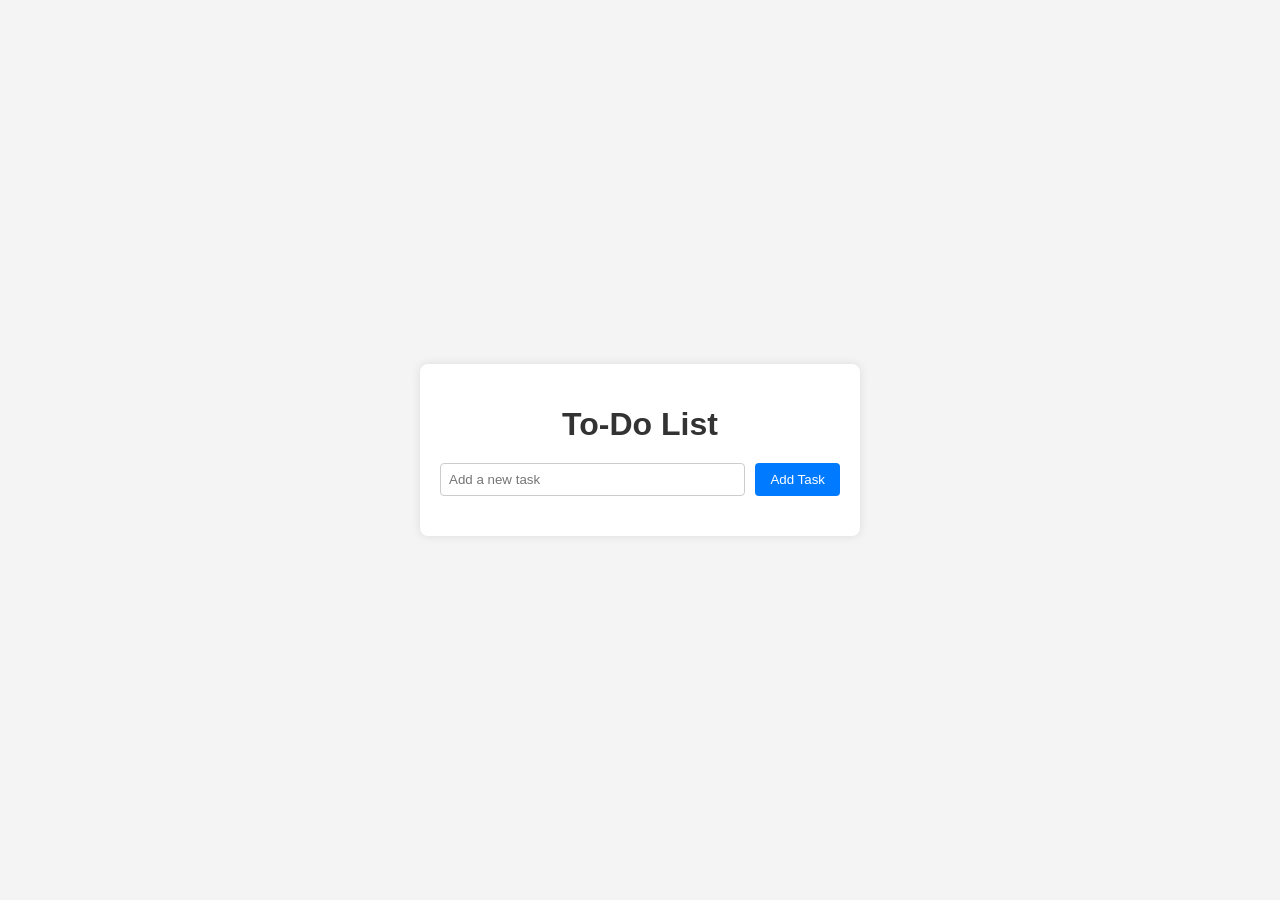
==== index.html @ df35239a "MY Complete" ====
<!DOCTYPE html>
<html lang="en">
<head>
    <meta charset="UTF-8">
    <meta name="viewport" content="width=device-width, initial-scale=1.0">
    <title>To-Do List</title>
    <link rel="stylesheet" href="styles.css">
</head>
<body>
    <div class="container">
        <h1>To-Do List</h1>
        <form id="todoForm">
            <input type="text" id="taskInput" placeholder="Add a new task" required>
            <button type="submit">Add Task</button>
        </form>
        <ul id="taskList"></ul>
    </div>
    <script src="script.js"></script>
</body>
</html>
---- styles.css ----
body {
    font-family: Arial, sans-serif;
    background-color: #f4f4f4;
    display: flex;
    justify-content: center;
    align-items: center;
    height: 100vh;
    margin: 0;
}

.container {
    background-color: #fff;
    padding: 20px;
    border-radius: 8px;
    box-shadow: 0 0 10px rgba(0, 0, 0, 0.1);
    max-width: 400px;
    width: 100%;
    text-align: center;
}

h1 {
    margin-bottom: 20px;
    color: #333;
}

form {
    display: flex;
    justify-content: space-between;
    margin-bottom: 20px;
}

input[type="text"] {
    flex: 1;
    padding: 8px;
    border: 1px solid #ccc;
    border-radius: 4px;
    margin-right: 10px;
}

button {
    background-color: #007bff;
    color: white;
    padding: 8px 15px;
    border: none;
    border-radius: 4px;
    cursor: pointer;
}

button:hover {
    background-color: #0056b3;
}

ul {
    list-style-type: none;
    padding: 0;
}

li {
    background-color: #f9f9f9;
    padding: 10px;
    border: 1px solid #ddd;
    border-radius: 4px;
    margin-bottom: 10px;
    display: flex;
    justify-content: space-between;
    align-items: center;
}

li.completed {
    text-decoration: line-through;
    color: #888;
}

li button {
    background-color: #dc3545;
    color: white;
    border: none;
    border-radius: 4px;
    padding: 5px 10px;
    cursor: pointer;
}

li button:hover {
    background-color: #c82333;
}
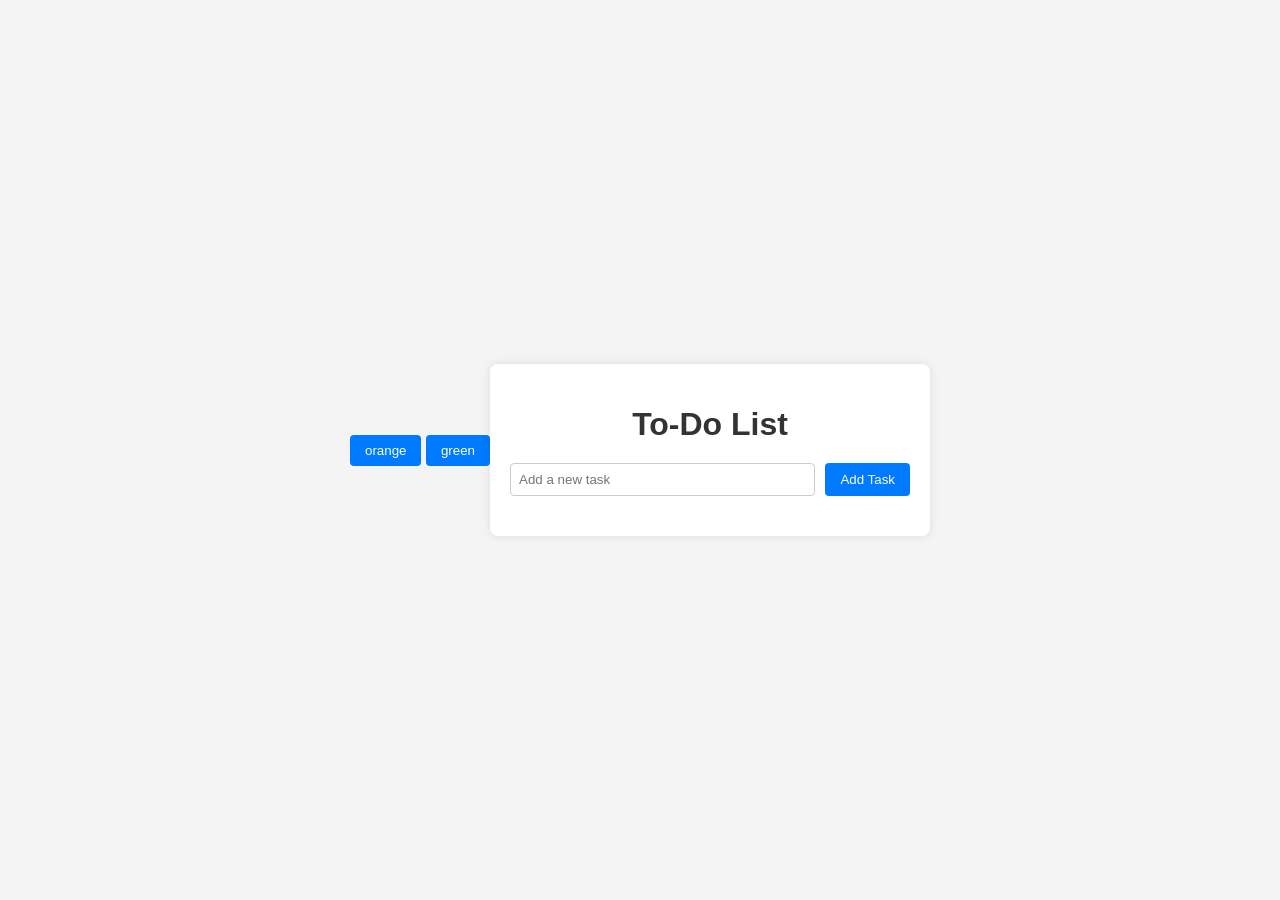
==== commit 51e02f51: "Closure ok" ====
--- a/index.html
+++ b/index.html
@@ -7,6 +7,12 @@
     <link rel="stylesheet" href="styles.css">
 </head>
 <body>
+
+    <div>
+        <button id="orange">orange</button>
+        <button id="green">green</button>
+    </div>
+    <br>
     <div class="container">
         <h1>To-Do List</h1>
         <form id="todoForm">
